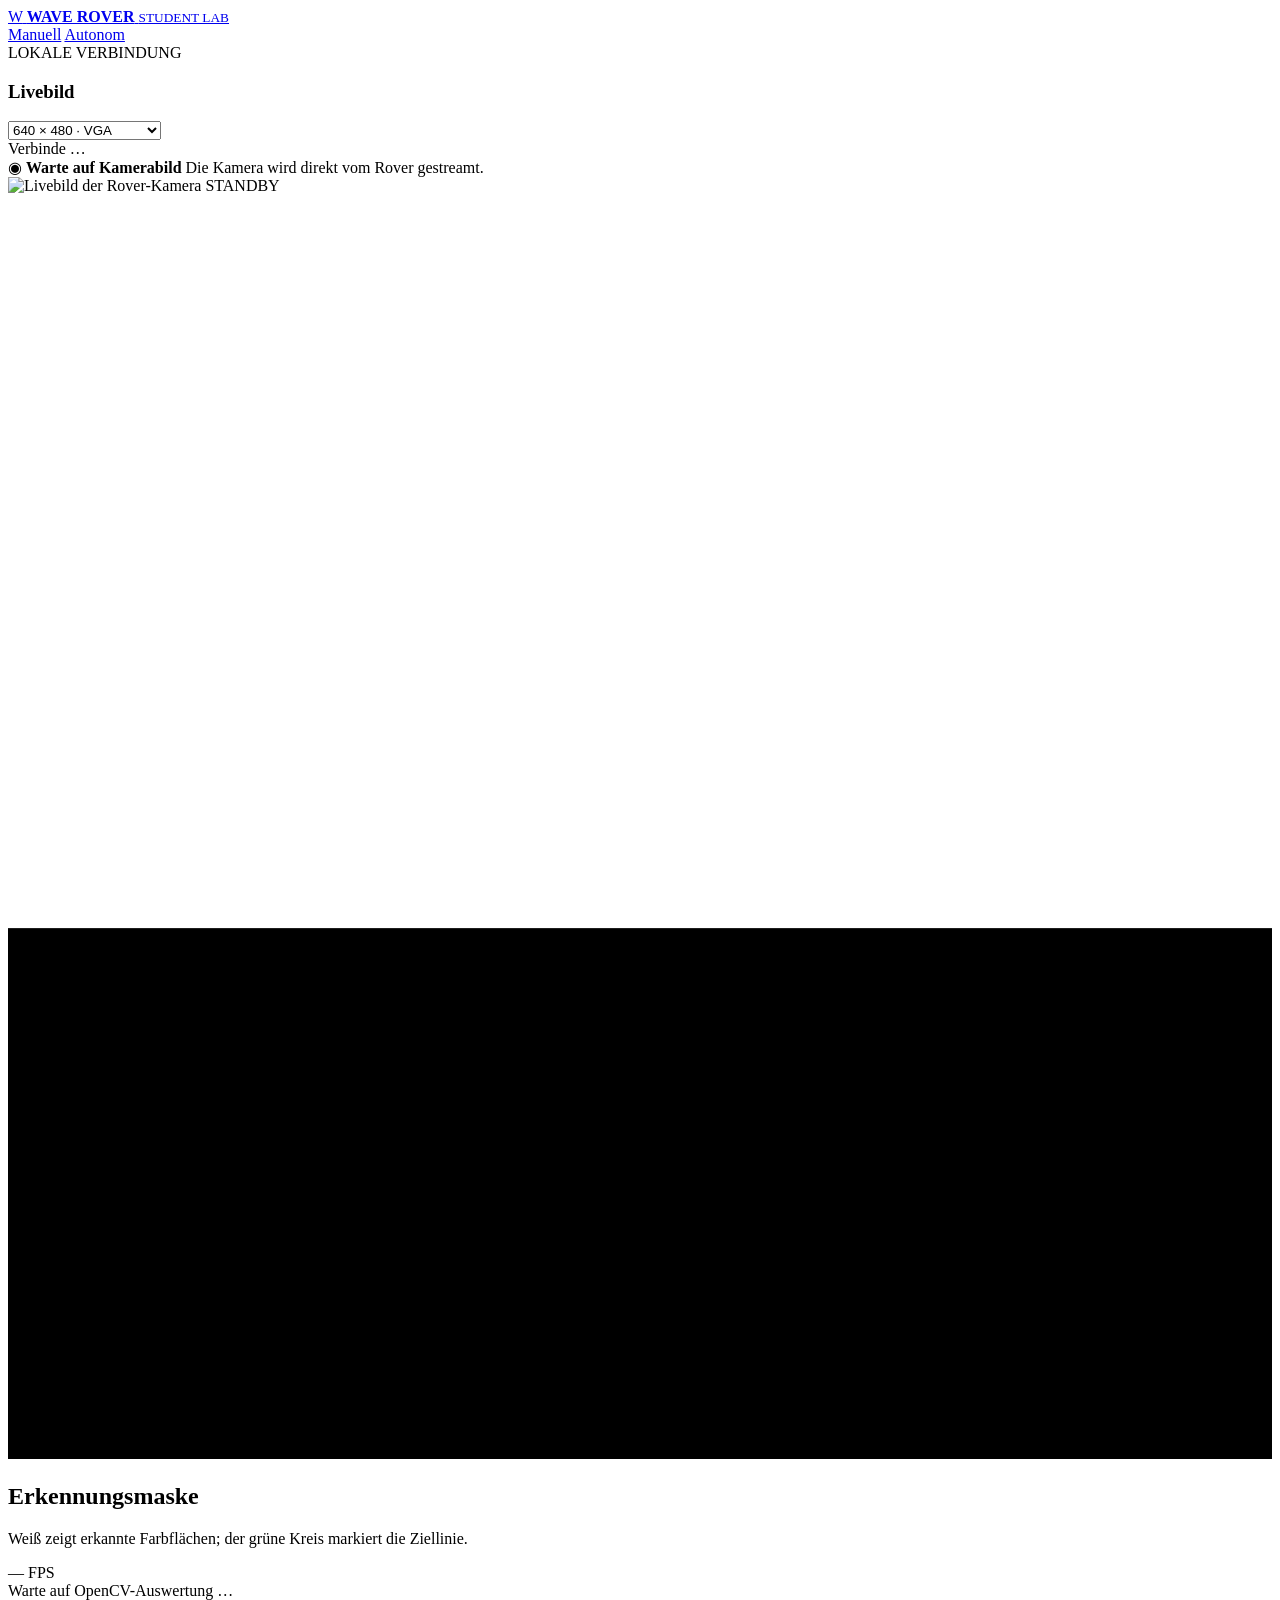
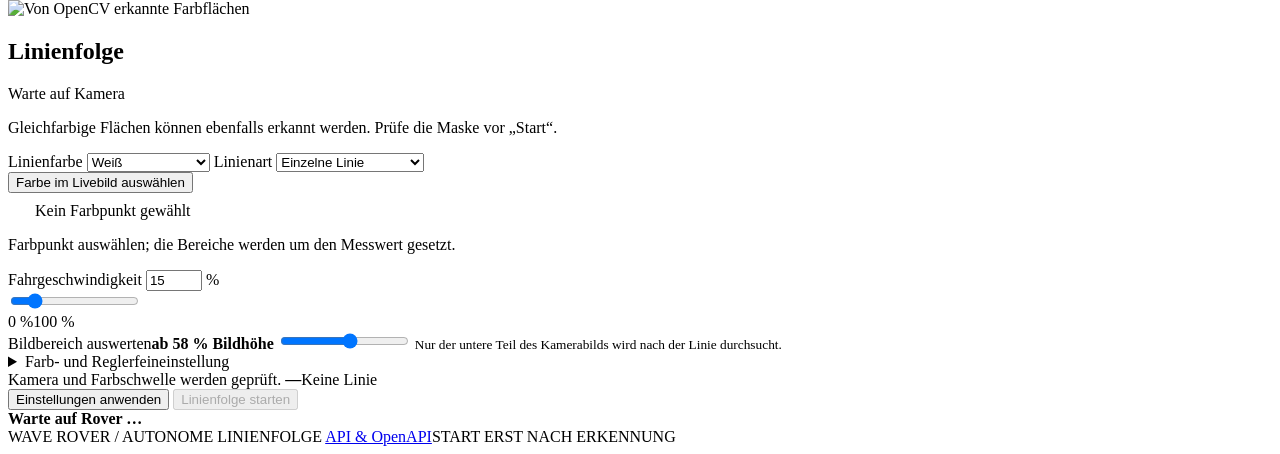
==== wave_rover/web/autonomy.html @ bc9b1656 "first commit" ====
<!doctype html>
<html lang="de">
  <head>
    <meta charset="utf-8">
    <meta name="viewport" content="width=device-width, initial-scale=1, viewport-fit=cover">
    <meta name="theme-color" content="#101a27">
    <title>WAVE ROVER · Linienfolge</title>
    <link rel="stylesheet" href="/app.css">
    <script src="/autonomy.js" defer></script>
  </head>
  <body>
    <main class="app-shell">
      <header class="topbar">
        <a class="brand" href="/" aria-label="WAVE ROVER Startseite">
          <span class="brand-mark" aria-hidden="true">W</span>
          <span>
            <strong>WAVE ROVER</strong>
            <small>STUDENT LAB</small>
          </span>
        </a>
        <div class="topbar-right">
          <nav class="mode-nav" aria-label="Fahrmodus">
            <a class="mode-link" href="/">Manuell</a>
            <a class="mode-link" href="/autonomy" aria-current="page">Autonom</a>
          </nav>
          <span class="topbar-caption">LOKALE VERBINDUNG</span>
        </div>
      </header>

      <section class="workspace autonomy-workspace" aria-label="Autonome Linienfolge" data-control-width="400">
        <div class="autonomy-vision-column">
          <section class="camera-card panel autonomy-camera" aria-labelledby="autonomy-camera-title">
            <div class="panel-heading camera-heading">
              <div class="camera-heading-title">
                <h1 id="autonomy-camera-title">Livebild</h1>
                <label class="resolution-control" for="camera-resolution">
                  <select id="camera-resolution" aria-label="Auflösung des Livebilds">
                    <option value="vga">640 × 480 · VGA</option>
                    <option value="hd">1280 × 720 · HD</option>
                    <option value="full-hd">1920 × 1080 · Full HD</option>
                    <option value="5mp">2592 × 1944 · 5 MP</option>
                  </select>
                </label>
              </div>
              <span id="camera-status" class="status-pill status-waiting">
                <span class="status-dot"></span><span>Verbinde …</span>
              </span>
            </div>
            <div class="camera-viewport">
              <div id="camera-placeholder" class="camera-placeholder">
                <span class="camera-icon" aria-hidden="true">◉</span>
                <strong>Warte auf Kamerabild</strong>
                <span>Die Kamera wird direkt vom Rover gestreamt.</span>
              </div>
              <img id="camera-feed" src="/api/v1/camera.mjpg" alt="Livebild der Rover-Kamera">
              <span id="camera-live-label" class="camera-overlay-label is-offline">
                <span class="live-dot"></span><span>STANDBY</span>
              </span>
              <span id="color-pick-target" class="color-pick-target" hidden>Farbpunkt im Bild antippen</span>
              <svg id="line-overlay" class="line-overlay" viewBox="0 0 100 100" preserveAspectRatio="none" aria-hidden="true">
                <rect id="line-roi-overlay" x="0" y="58" width="100" height="42"></rect>
                <line id="line-center-overlay" x1="50" y1="0" x2="50" y2="100"></line>
                <circle id="line-target-overlay" cx="50" cy="82" r="2.2" hidden></circle>
              </svg>
            </div>
          </section>

          <section class="panel line-vision-card" aria-labelledby="line-mask-title">
            <div class="panel-heading line-vision-heading">
              <div><h2 id="line-mask-title">Erkennungsmaske</h2><p>Weiß zeigt erkannte Farbflächen; der grüne Kreis markiert die Ziellinie.</p></div>
              <span id="line-fps" class="line-fps">— FPS</span>
            </div>
            <div class="line-mask-viewport">
              <div id="line-mask-placeholder">Warte auf OpenCV-Auswertung …</div>
              <img id="line-mask" src="/api/v1/autonomy/line/preview.mjpg" alt="Von OpenCV erkannte Farbflächen">
            </div>
          </section>
        </div>

        <div class="workspace-splitter" role="separator" aria-orientation="vertical" aria-label="Breite von Kamerabild und Einstellungen ändern" aria-valuemin="340" aria-valuemax="480" aria-valuenow="400" tabindex="0" title="Ziehen oder mit den Pfeiltasten anpassen"></div>

        <section class="control-card panel autonomy-controls" aria-labelledby="line-controls-title">
          <div class="panel-heading autonomy-heading">
            <h2 id="line-controls-title">Linienfolge</h2>
            <span id="line-state-pill" class="status-pill status-waiting">
              <span class="status-dot"></span><span>Warte auf Kamera</span>
            </span>
          </div>
          <div class="autonomy-control-content">
            <p class="autonomy-intro">Gleichfarbige Flächen können ebenfalls erkannt werden. Prüfe die Maske vor „Start“.</p>

            <div class="line-choice-grid">
              <label class="field-label" for="line-color">
                <span>Linienfarbe</span>
                <select id="line-color">
                  <option value="white">Weiß</option>
                  <option value="black">Schwarz</option>
                  <option value="yellow">Gelb</option>
                  <option value="red">Rot</option>
                  <option value="green">Grün</option>
                  <option value="blue">Blau</option>
                  <option value="custom">Benutzerdefiniert</option>
                </select>
              </label>
              <label class="field-label" for="line-mode">
                <span>Linienart</span>
                <select id="line-mode">
                  <option value="single">Einzelne Linie</option>
                  <option value="between">Zwischen zwei Linien</option>
                </select>
              </label>
              <label id="between-strategy-field" class="field-label" for="between-strategy" hidden>
                <span>Position zwischen den Linien</span>
                <select id="between-strategy">
                  <option value="midpoint">Mittig zwischen den Linien</option>
                  <option value="stay_between">Im Korridor bleiben</option>
                </select>
              </label>
            </div>

            <div class="color-picker-row">
              <button id="color-pick-button" class="secondary-button" type="button">Farbe im Livebild auswählen</button>
              <div class="color-sample" aria-live="polite">
                <canvas id="color-swatch" class="color-swatch" width="23" height="23" aria-hidden="true"></canvas>
                <span id="color-sample-values">Kein Farbpunkt gewählt</span>
              </div>
            </div>
            <p id="color-picker-hint" class="color-picker-hint">Farbpunkt auswählen; die Bereiche werden um den Messwert gesetzt.</p>

            <div class="speed-control autonomy-speed">
              <div class="speed-heading">
                <label for="line-speed">Fahrgeschwindigkeit</label>
                <span class="speed-value-control">
                  <input id="line-speed-number" type="number" inputmode="numeric" min="0" max="100" step="1" value="15" aria-label="Autonome Geschwindigkeit in Prozent">
                  <span>%</span>
                </span>
              </div>
              <input id="line-speed" type="range" min="0" max="100" step="1" value="15" aria-label="Fahrgeschwindigkeit">
              <div class="speed-scale"><span>0 %</span><span>100 %</span></div>
            </div>

            <label class="range-setting" for="line-roi-top">
              <span><span>Bildbereich auswerten</span><strong id="line-roi-value">ab 58 % Bildhöhe</strong></span>
              <input id="line-roi-top" type="range" min="25" max="85" step="1" value="58">
              <small>Nur der untere Teil des Kamerabilds wird nach der Linie durchsucht.</small>
            </label>

            <details class="advanced-settings">
              <summary>Farb- und Reglerfeineinstellung</summary>
              <div class="hsv-grid">
                <div class="threshold-field">
                  <span>Farbtonbereich <small>Min. / Max.</small></span>
                  <div class="dual-range" data-range-key="h">
                    <div class="dual-range-rail" aria-hidden="true"></div>
                    <input id="h-min" class="range-handle range-handle-min" type="range" min="0" max="179" value="0" aria-label="Farbtonbereich Minimum">
                    <input id="h-max" class="range-handle range-handle-max" type="range" min="0" max="179" value="179" aria-label="Farbtonbereich Maximum">
                    <output id="h-min-value" class="range-bubble range-bubble-min" data-position="0">0</output>
                    <output id="h-max-value" class="range-bubble range-bubble-max" data-position="100">179</output>
                  </div>
                  <small>OpenCV 0–179; der Bereich darf über 179 auf 0 wechseln.</small>
                </div>
                <div class="threshold-field">
                  <span>Sättigungsbereich <small>Min. / Max.</small></span>
                  <div class="dual-range" data-range-key="s">
                    <div class="dual-range-rail" aria-hidden="true"></div>
                    <input id="s-min" class="range-handle range-handle-min" type="range" min="0" max="255" value="0" aria-label="Sättigungsbereich Minimum">
                    <input id="s-max" class="range-handle range-handle-max" type="range" min="0" max="255" value="85" aria-label="Sättigungsbereich Maximum">
                    <output id="s-min-value" class="range-bubble range-bubble-min" data-position="0">0</output>
                    <output id="s-max-value" class="range-bubble range-bubble-max" data-position="33">85</output>
                  </div>
                  <small>OpenCV 0–255.</small>
                </div>
                <div class="threshold-field">
                  <span>Helligkeitsbereich <small>Min. / Max.</small></span>
                  <div class="dual-range" data-range-key="v">
                    <div class="dual-range-rail" aria-hidden="true"></div>
                    <input id="v-min" class="range-handle range-handle-min" type="range" min="0" max="255" value="150" aria-label="Helligkeitsbereich Minimum">
                    <input id="v-max" class="range-handle range-handle-max" type="range" min="0" max="255" value="255" aria-label="Helligkeitsbereich Maximum">
                    <output id="v-min-value" class="range-bubble range-bubble-min" data-position="59">150</output>
                    <output id="v-max-value" class="range-bubble range-bubble-max" data-position="100">255</output>
                  </div>
                  <small>OpenCV 0–255.</small>
                </div>
              </div>
              <label class="range-setting compact-range" for="line-gain">
                <span><span>Lenkempfindlichkeit</span><strong id="line-gain-value">1,0</strong></span>
                <input id="line-gain" type="range" min="0.2" max="2.5" step="0.1" value="1.0">
                <small>Höher reagiert der Rover stärker auf seitliche Abweichungen.</small>
              </label>
              <label class="range-setting compact-range" for="line-min-area">
                <span><span>Kleinste erkannte Fläche</span><strong id="line-area-value">0,15 %</strong></span>
                <input id="line-min-area" type="range" min="0.05" max="5" step="0.05" value="0.15">
                <small>Hilft kleine Farbflecken als Störungen auszufiltern.</small>
              </label>
            </details>

            <div class="line-detection-status" aria-live="polite">
              <span id="line-state-message">Kamera und Farbschwelle werden geprüft.</span>
              <span class="line-measurements"><strong id="line-position">—</strong><span id="line-area">Keine Linie</span></span>
            </div>

            <div class="autonomy-actions">
              <button id="line-apply" class="secondary-button" type="button">Einstellungen anwenden</button>
              <button id="line-start" class="primary-button" type="button" disabled>Linienfolge starten</button>
              <button id="line-stop" class="stop-button" type="button" hidden>Stoppen</button>
            </div>

            <div id="battery-readout" class="battery-readout" aria-live="polite">
              <span class="battery-icon" aria-hidden="true"></span>
              <span class="battery-copy"><span class="battery-values"><strong id="battery-percent">Warte auf Rover …</strong><span id="battery-voltage" class="battery-voltage"></span></span></span>
            </div>
          </div>
        </section>

      </section>

      <footer class="page-footer">
        <span>WAVE ROVER <span class="footer-separator">/</span> AUTONOME LINIENFOLGE</span>
        <span class="footer-right"><a href="/api/v1/openapi.json">API &amp; OpenAPI</a><span>START ERST NACH ERKENNUNG</span></span>
      </footer>
    </main>
  </body>
</html>
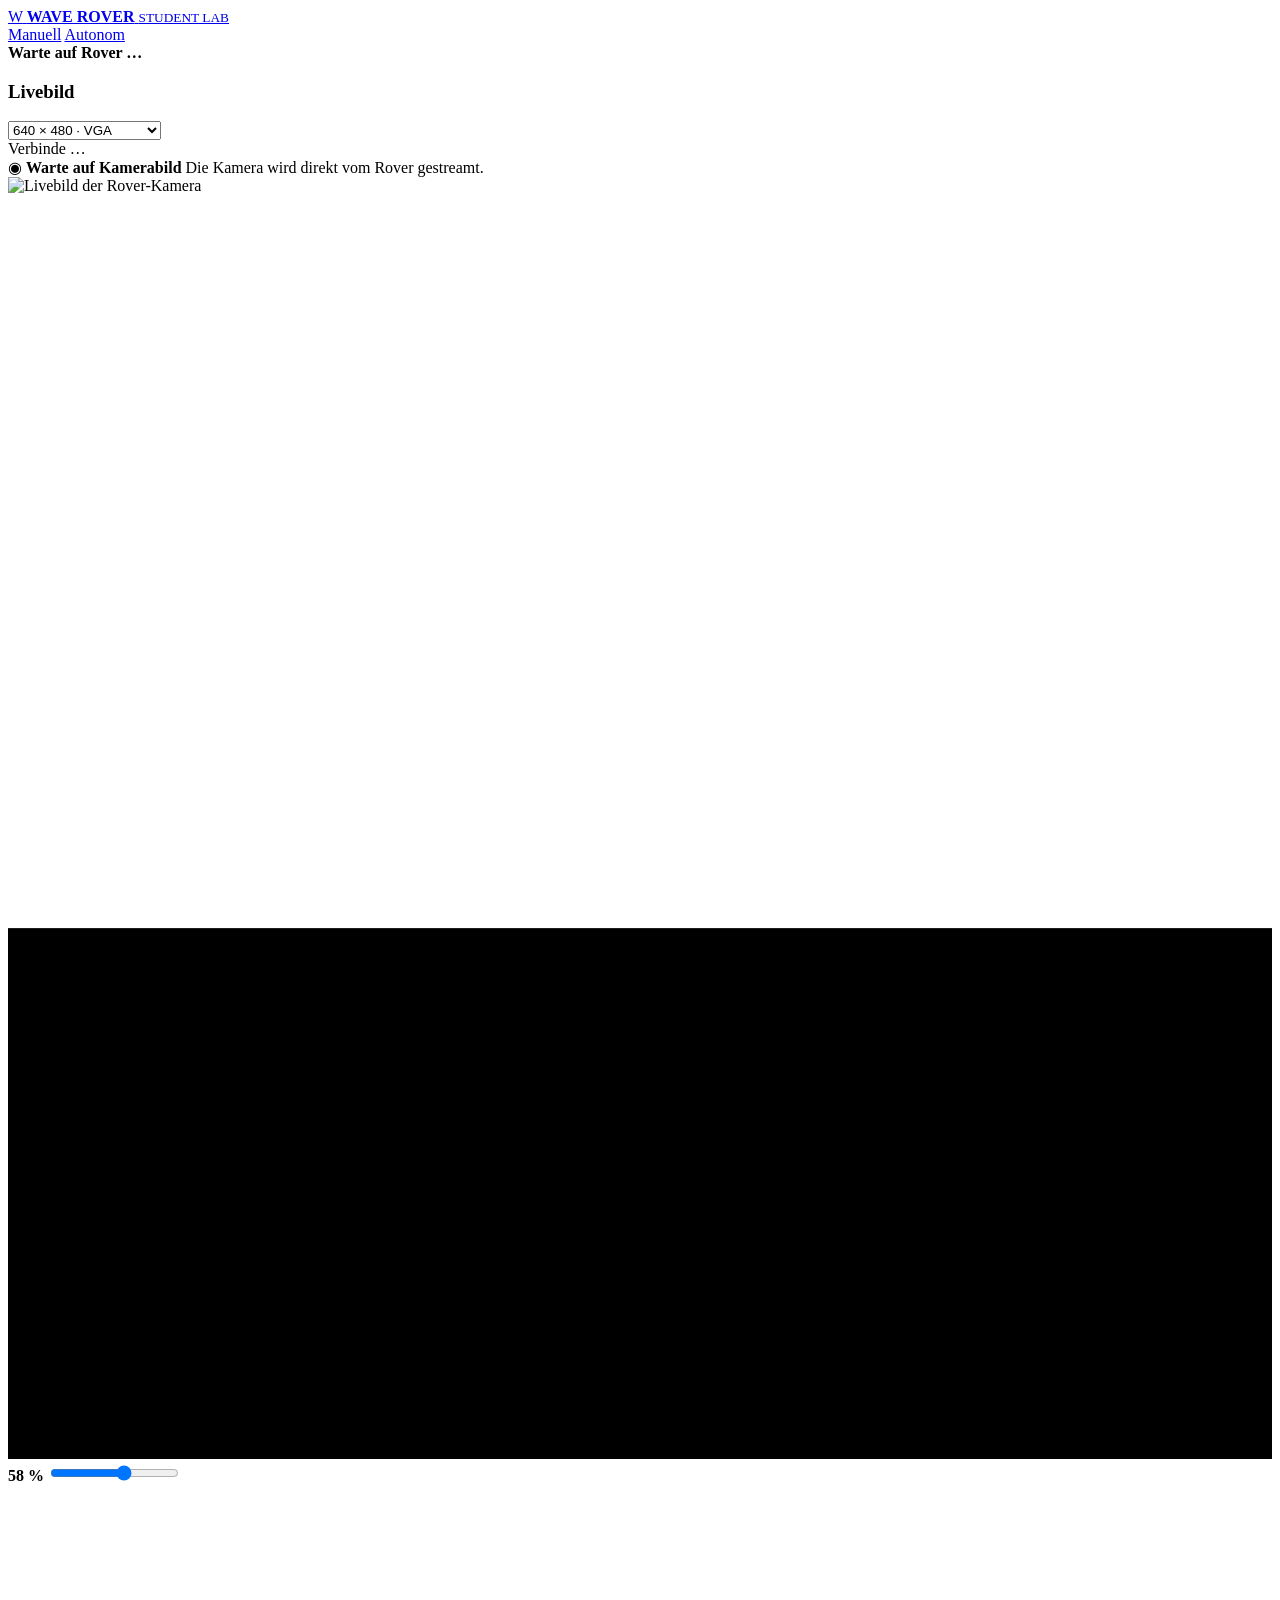
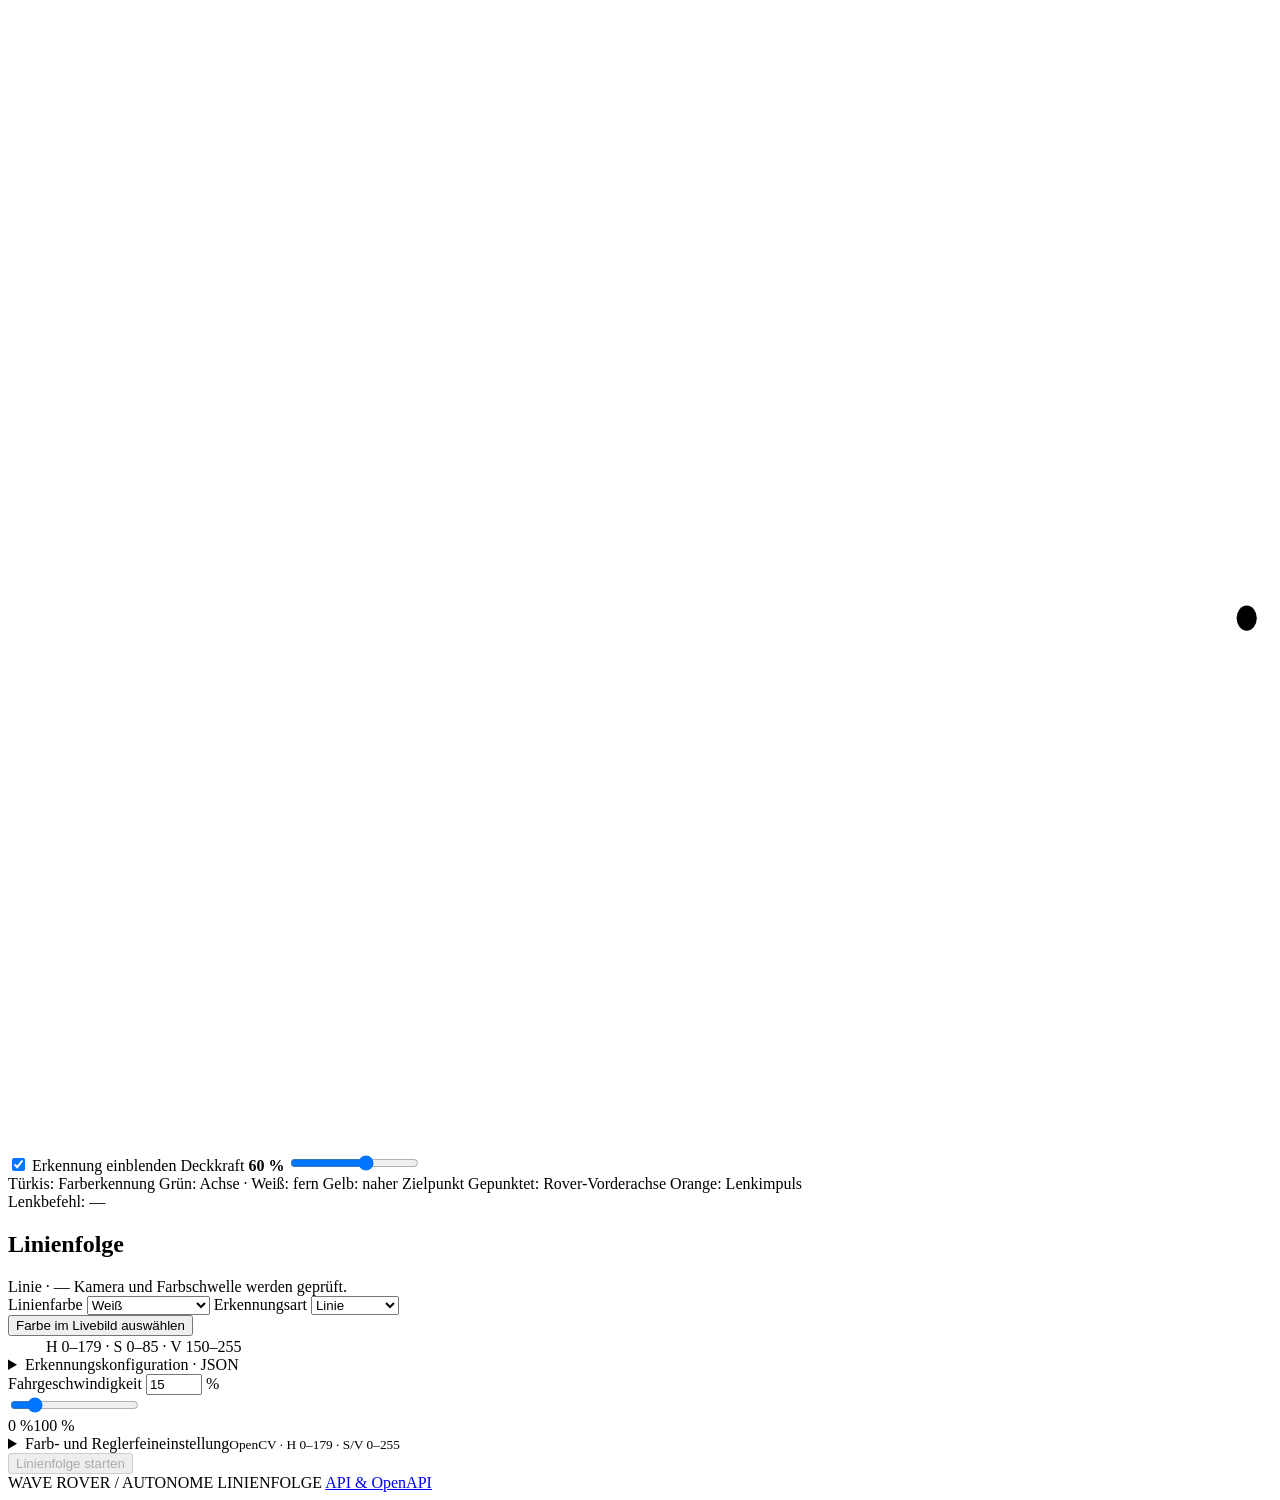
==== commit 63f8184f: "feat: expand rover setup and autonomy controls" ====
--- a/wave_rover/web/autonomy.html
+++ b/wave_rover/web/autonomy.html
@@ -23,7 +23,10 @@
             <a class="mode-link" href="/">Manuell</a>
             <a class="mode-link" href="/autonomy" aria-current="page">Autonom</a>
           </nav>
-          <span class="topbar-caption">LOKALE VERBINDUNG</span>
+          <div id="battery-readout" class="battery-readout" aria-live="polite" aria-label="Akkustand">
+            <span class="battery-icon" aria-hidden="true"></span>
+            <span class="battery-copy"><span class="battery-values"><strong id="battery-percent">Warte auf Rover …</strong><span id="battery-voltage" class="battery-voltage"></span></span></span>
+          </div>
         </div>
       </header>
 
@@ -53,26 +56,50 @@
                 <span>Die Kamera wird direkt vom Rover gestreamt.</span>
               </div>
               <img id="camera-feed" src="/api/v1/camera.mjpg" alt="Livebild der Rover-Kamera">
-              <span id="camera-live-label" class="camera-overlay-label is-offline">
-                <span class="live-dot"></span><span>STANDBY</span>
-              </span>
+              <img id="line-mask" src="/api/v1/autonomy/line/preview.mjpg" alt="" aria-hidden="true">
               <span id="color-pick-target" class="color-pick-target" hidden>Farbpunkt im Bild antippen</span>
               <svg id="line-overlay" class="line-overlay" viewBox="0 0 100 100" preserveAspectRatio="none" aria-hidden="true">
+                <defs>
+                  <marker id="line-guidance-arrowhead" viewBox="0 0 6 6" refX="5" refY="3" markerWidth="5" markerHeight="5" markerUnits="userSpaceOnUse" orient="auto">
+                    <path d="M0,0 L6,3 L0,6 Z"></path>
+                  </marker>
+                </defs>
                 <rect id="line-roi-overlay" x="0" y="58" width="100" height="42"></rect>
                 <line id="line-center-overlay" x1="50" y1="0" x2="50" y2="100"></line>
-                <circle id="line-target-overlay" cx="50" cy="82" r="2.2" hidden></circle>
+                <line id="line-axis-outline" x1="50" y1="70" x2="50" y2="90" hidden></line>
+                <line id="line-axis-overlay" x1="50" y1="70" x2="50" y2="90" hidden></line>
+                <circle id="line-axis-far-marker" cx="50" cy="70" r="0.85" hidden></circle>
+                <line id="line-guidance-arrow" x1="50" y1="96" x2="50" y2="70" marker-end="url(#line-guidance-arrowhead)" hidden></line>
+                <circle id="line-target-overlay" cx="50" cy="82" r="1.7" hidden></circle>
               </svg>
-            </div>
-          </section>
-
-          <section class="panel line-vision-card" aria-labelledby="line-mask-title">
-            <div class="panel-heading line-vision-heading">
-              <div><h2 id="line-mask-title">Erkennungsmaske</h2><p>Weiß zeigt erkannte Farbflächen; der grüne Kreis markiert die Ziellinie.</p></div>
-              <span id="line-fps" class="line-fps">— FPS</span>
-            </div>
-            <div class="line-mask-viewport">
-              <div id="line-mask-placeholder">Warte auf OpenCV-Auswertung …</div>
-              <img id="line-mask" src="/api/v1/autonomy/line/preview.mjpg" alt="Von OpenCV erkannte Farbflächen">
+              <div class="roi-control" role="group" aria-label="Beginn des Suchbereichs einstellen">
+                <label class="roi-control-label" for="line-roi-top"><strong id="line-roi-value">58 %</strong></label>
+                <input id="line-roi-top" type="range" min="0" max="100" step="1" value="58" aria-label="Beginn der Liniensuche im Bild">
+              </div>
+              <svg class="roi-thumb-overlay" viewBox="0 0 100 100" preserveAspectRatio="none" aria-hidden="true">
+                <line id="line-roi-track-marker" x1="98" y1="0" x2="98" y2="100" vector-effect="non-scaling-stroke"></line>
+                <ellipse id="line-roi-thumb-marker" cx="98" cy="58" rx="0.8" ry="1" vector-effect="non-scaling-stroke"></ellipse>
+              </svg>
+            </div>
+            <div class="mask-overlay-controls">
+              <label class="mask-toggle" for="mask-overlay-enabled">
+                <input id="mask-overlay-enabled" type="checkbox" checked>
+                <span>Erkennung einblenden</span>
+              </label>
+              <label class="mask-opacity-control" for="mask-overlay-opacity">
+                <span>Deckkraft <strong id="mask-overlay-opacity-value">60 %</strong></span>
+                <input id="mask-overlay-opacity" type="range" min="0" max="100" step="5" value="60" aria-label="Deckkraft der Erkennungsmaske">
+              </label>
+            </div>
+            <div class="line-guidance-legend">
+              <div class="line-guidance-keys" aria-label="Legende zum Kamera-Overlay">
+                <span class="line-guidance-key"><i class="legend-mask" aria-hidden="true"></i>Türkis: Farberkennung</span>
+                <span class="line-guidance-key"><i class="legend-axis" aria-hidden="true"></i>Grün: Achse · Weiß: fern</span>
+                <span class="line-guidance-key"><i class="legend-target" aria-hidden="true"></i>Gelb: naher Zielpunkt</span>
+                <span class="line-guidance-key"><i class="legend-center" aria-hidden="true"></i>Gepunktet: Rover-Vorderachse</span>
+                <span class="line-guidance-key"><i class="legend-turn" aria-hidden="true"></i>Orange: Lenkimpuls</span>
+              </div>
+              <output id="line-steering-readout" class="line-steering-readout" title="Relative Lenkstärke aus den angeforderten Radgeschwindigkeiten, kein gemessener Drehwinkel.">Lenkbefehl: —</output>
             </div>
           </section>
         </div>
@@ -83,12 +110,11 @@
           <div class="panel-heading autonomy-heading">
             <h2 id="line-controls-title">Linienfolge</h2>
             <span id="line-state-pill" class="status-pill status-waiting">
-              <span class="status-dot"></span><span>Warte auf Kamera</span>
+              <span class="status-dot"></span><span>Linie · —</span>
             </span>
+            <span id="line-state-message" class="sr-only" aria-live="polite">Kamera und Farbschwelle werden geprüft.</span>
           </div>
           <div class="autonomy-control-content">
-            <p class="autonomy-intro">Gleichfarbige Flächen können ebenfalls erkannt werden. Prüfe die Maske vor „Start“.</p>
-
             <div class="line-choice-grid">
               <label class="field-label" for="line-color">
                 <span>Linienfarbe</span>
@@ -103,10 +129,11 @@
                 </select>
               </label>
               <label class="field-label" for="line-mode">
-                <span>Linienart</span>
+                <span>Erkennungsart</span>
                 <select id="line-mode">
-                  <option value="single">Einzelne Linie</option>
-                  <option value="between">Zwischen zwei Linien</option>
+                  <option value="area">Fläche</option>
+                  <option value="single" selected>Linie</option>
+                  <option value="between">Doppellinie</option>
                 </select>
               </label>
               <label id="between-strategy-field" class="field-label" for="between-strategy" hidden>
@@ -121,11 +148,26 @@
             <div class="color-picker-row">
               <button id="color-pick-button" class="secondary-button" type="button">Farbe im Livebild auswählen</button>
               <div class="color-sample" aria-live="polite">
-                <canvas id="color-swatch" class="color-swatch" width="23" height="23" aria-hidden="true"></canvas>
-                <span id="color-sample-values">Kein Farbpunkt gewählt</span>
-              </div>
-            </div>
-            <p id="color-picker-hint" class="color-picker-hint">Farbpunkt auswählen; die Bereiche werden um den Messwert gesetzt.</p>
+                <canvas id="color-swatch" class="color-swatch" width="34" height="16" aria-hidden="true"></canvas>
+                <span id="color-sample-values">H 0–179 · S 0–85 · V 150–255</span>
+              </div>
+            </div>
+            <details class="config-transfer">
+              <summary>Erkennungskonfiguration · JSON</summary>
+              <div class="config-transfer-content">
+                <label for="line-config-json">JSON kopieren, einfügen oder als Datei laden</label>
+                <textarea id="line-config-json" rows="6" spellcheck="false" placeholder="JSON hier einfügen …"></textarea>
+                <input id="line-config-file" class="sr-only" type="file" accept=".json,application/json" aria-label="JSON-Konfiguration hochladen">
+                <div class="config-transfer-actions">
+                  <button id="line-config-copy" class="secondary-button" type="button">In Zwischenablage kopieren</button>
+                  <button id="line-config-download" class="secondary-button" type="button">JSON herunterladen</button>
+                  <button id="line-config-upload" class="secondary-button" type="button">JSON-Datei laden</button>
+                  <button id="line-config-apply" class="secondary-button" type="button" disabled>Konfiguration übernehmen</button>
+                </div>
+                <span id="line-config-message" class="config-transfer-message" role="status" aria-live="polite">Enthält Farbbereich, Erkennungsart, Suchstart, Geschwindigkeit und Lenkung.</span>
+              </div>
+            </details>
+            <span id="color-picker-hint" class="sr-only" aria-live="polite"></span>
 
             <div class="speed-control autonomy-speed">
               <div class="speed-heading">
@@ -139,47 +181,35 @@
               <div class="speed-scale"><span>0 %</span><span>100 %</span></div>
             </div>
 
-            <label class="range-setting" for="line-roi-top">
-              <span><span>Bildbereich auswerten</span><strong id="line-roi-value">ab 58 % Bildhöhe</strong></span>
-              <input id="line-roi-top" type="range" min="25" max="85" step="1" value="58">
-              <small>Nur der untere Teil des Kamerabilds wird nach der Linie durchsucht.</small>
-            </label>
-
             <details class="advanced-settings">
-              <summary>Farb- und Reglerfeineinstellung</summary>
+              <summary><span>Farb- und Reglerfeineinstellung</span><small class="opencv-note">OpenCV · H 0–179 · S/V 0–255</small></summary>
               <div class="hsv-grid">
                 <div class="threshold-field">
-                  <span>Farbtonbereich <small>Min. / Max.</small></span>
+                  <span>Farbtonbereich <small id="h-range-summary">Min 0 / Max 179</small></span>
                   <div class="dual-range" data-range-key="h">
                     <div class="dual-range-rail" aria-hidden="true"></div>
+                    <svg class="range-color-markers" viewBox="0 0 100 24" preserveAspectRatio="none" aria-hidden="true"><ellipse data-range-endpoint="min" cx="2.5" cy="12" rx="2.3" ry="7.5" vector-effect="non-scaling-stroke"></ellipse><ellipse data-range-endpoint="max" cx="97.5" cy="12" rx="2.3" ry="7.5" vector-effect="non-scaling-stroke"></ellipse></svg>
                     <input id="h-min" class="range-handle range-handle-min" type="range" min="0" max="179" value="0" aria-label="Farbtonbereich Minimum">
                     <input id="h-max" class="range-handle range-handle-max" type="range" min="0" max="179" value="179" aria-label="Farbtonbereich Maximum">
-                    <output id="h-min-value" class="range-bubble range-bubble-min" data-position="0">0</output>
-                    <output id="h-max-value" class="range-bubble range-bubble-max" data-position="100">179</output>
                   </div>
-                  <small>OpenCV 0–179; der Bereich darf über 179 auf 0 wechseln.</small>
                 </div>
                 <div class="threshold-field">
-                  <span>Sättigungsbereich <small>Min. / Max.</small></span>
+                  <span>Sättigungsbereich <small id="s-range-summary">Min 0 / Max 85</small></span>
                   <div class="dual-range" data-range-key="s">
                     <div class="dual-range-rail" aria-hidden="true"></div>
+                    <svg class="range-color-markers" viewBox="0 0 100 24" preserveAspectRatio="none" aria-hidden="true"><ellipse data-range-endpoint="min" cx="2.5" cy="12" rx="2.3" ry="7.5" vector-effect="non-scaling-stroke"></ellipse><ellipse data-range-endpoint="max" cx="34" cy="12" rx="2.3" ry="7.5" vector-effect="non-scaling-stroke"></ellipse></svg>
                     <input id="s-min" class="range-handle range-handle-min" type="range" min="0" max="255" value="0" aria-label="Sättigungsbereich Minimum">
                     <input id="s-max" class="range-handle range-handle-max" type="range" min="0" max="255" value="85" aria-label="Sättigungsbereich Maximum">
-                    <output id="s-min-value" class="range-bubble range-bubble-min" data-position="0">0</output>
-                    <output id="s-max-value" class="range-bubble range-bubble-max" data-position="33">85</output>
                   </div>
-                  <small>OpenCV 0–255.</small>
                 </div>
                 <div class="threshold-field">
-                  <span>Helligkeitsbereich <small>Min. / Max.</small></span>
+                  <span>Helligkeitsbereich <small id="v-range-summary">Min 150 / Max 255</small></span>
                   <div class="dual-range" data-range-key="v">
                     <div class="dual-range-rail" aria-hidden="true"></div>
+                    <svg class="range-color-markers" viewBox="0 0 100 24" preserveAspectRatio="none" aria-hidden="true"><ellipse data-range-endpoint="min" cx="58" cy="12" rx="2.3" ry="7.5" vector-effect="non-scaling-stroke"></ellipse><ellipse data-range-endpoint="max" cx="97.5" cy="12" rx="2.3" ry="7.5" vector-effect="non-scaling-stroke"></ellipse></svg>
                     <input id="v-min" class="range-handle range-handle-min" type="range" min="0" max="255" value="150" aria-label="Helligkeitsbereich Minimum">
                     <input id="v-max" class="range-handle range-handle-max" type="range" min="0" max="255" value="255" aria-label="Helligkeitsbereich Maximum">
-                    <output id="v-min-value" class="range-bubble range-bubble-min" data-position="59">150</output>
-                    <output id="v-max-value" class="range-bubble range-bubble-max" data-position="100">255</output>
                   </div>
-                  <small>OpenCV 0–255.</small>
                 </div>
               </div>
               <label class="range-setting compact-range" for="line-gain">
@@ -194,21 +224,10 @@
               </label>
             </details>
 
-            <div class="line-detection-status" aria-live="polite">
-              <span id="line-state-message">Kamera und Farbschwelle werden geprüft.</span>
-              <span class="line-measurements"><strong id="line-position">—</strong><span id="line-area">Keine Linie</span></span>
-            </div>
-
             <div class="autonomy-actions">
-              <button id="line-apply" class="secondary-button" type="button">Einstellungen anwenden</button>
               <button id="line-start" class="primary-button" type="button" disabled>Linienfolge starten</button>
               <button id="line-stop" class="stop-button" type="button" hidden>Stoppen</button>
             </div>
-
-            <div id="battery-readout" class="battery-readout" aria-live="polite">
-              <span class="battery-icon" aria-hidden="true"></span>
-              <span class="battery-copy"><span class="battery-values"><strong id="battery-percent">Warte auf Rover …</strong><span id="battery-voltage" class="battery-voltage"></span></span></span>
-            </div>
           </div>
         </section>
 
@@ -216,7 +235,7 @@
 
       <footer class="page-footer">
         <span>WAVE ROVER <span class="footer-separator">/</span> AUTONOME LINIENFOLGE</span>
-        <span class="footer-right"><a href="/api/v1/openapi.json">API &amp; OpenAPI</a><span>START ERST NACH ERKENNUNG</span></span>
+        <span class="footer-right"><a href="/api/v1/openapi.json">API &amp; OpenAPI</a></span>
       </footer>
     </main>
   </body>
